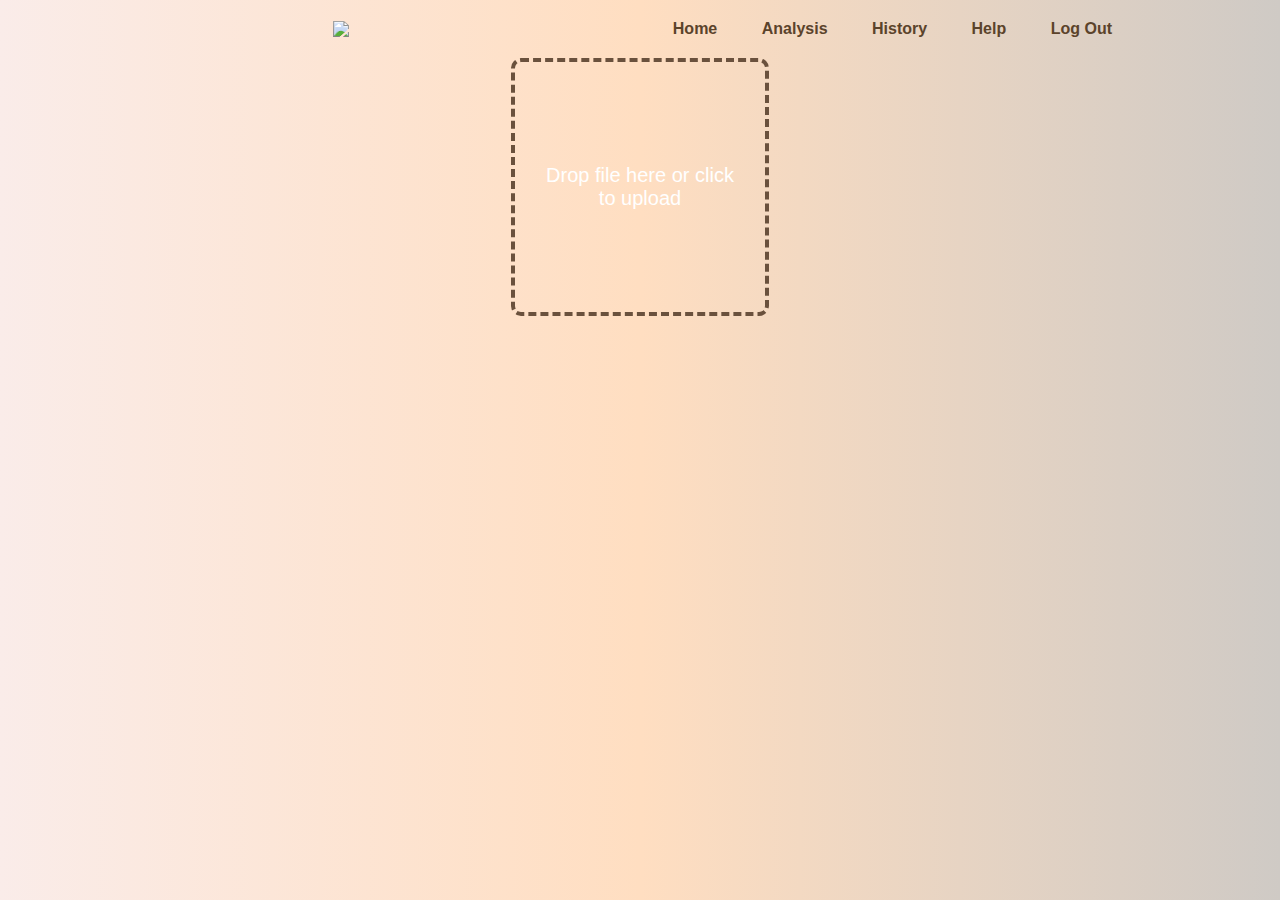
==== analysis.html @ 4ec2a895 "Add files via upload" ====
<!DOCTYPE html>
<html>
<head>
	<title>My ilera</title>
	<link rel="stylesheet" href="analysis.css">
</head>
<body>


<div class="main">
	
<nav>
<div class="logo"></div>
<img src="images/logo.png">
<div class="nav-links">
		<ul>
      <li><a href="ilera.html">Home</a></li>
                    <li><a href="analysis.html">Analysis</a></li>	
                    <li><a href="history.html">History</a></li>  
                    <li><a href="help.html">Help</a></li>
                    <li><a href="index.html">Log Out</a></li>	
		</ul>

	</div>	
</nav>

 <div class="drop-zone">
    <span class="drop-zone__prompt">Drop file here or click to upload</span>
    <input id="fileInput" type="file" class="drop-zone__input" onchange="readFile(this.files[0])">
  </div>
  
  <input type="submit" id='as' class="btn" value="analysis">

<center><b><p class ="paragraph" id="op0"></p></b></center>
<p class ="paragraph" id="op1"></p>
<p class ="paragraph" id="op2"></p>
<p class ="paragraph" id="op3"></p>
<p class ="paragraph" id="op4"></p>
<p class ="paragraph" id="op5"></p>
<p class ="paragraph" id="op6"></p>
<p class ="paragraph" id="op7"></p>
<p style="color: red"; class="paragraph" id="op8"></p>
<p class ="paragraph" id="op9"></p>
<p style="color: red"; class ="paragraph" id="op10"></p>
<p class ="paragraph" id="op11"></p>
<p class ="paragraph" id="op12"></p>
<p class ="paragraph" id="op13"></p>
<center><b><p class ="paragraph" id="op00"></p></b></b></center>
<p class ="paragraph" id="op14"></p>
<center><b><p class ="paragraph" id="op000"></p></b></center>
<p class ="paragraph" id="op15"></p>
<p class ="paragraph" id="op16"></p>
<p class ="paragraph" id="op17"></p>
<center><b><p class ="paragraph" id="op0000"></p></b></center>
<p class ="paragraph" id="op18"></p>
<p class ="paragraph" id="op19"></p>




</div>	

<head>
  <meta name="viewport" content="width=device-width, initial-scale=1.0">
  <meta charset="utf-8">
  <link rel="shortcut icon" href="/assets/favicon.ico">
</head>

<body>

  <script>
  
       document.getElementById("as").style.display = "none";

        function showStuff() {
            document.getElementById("as").style.display = "inline";
        }

        function myFunction() {
            window.location = "analysis.html"
        }

        setTimeout(showStuff, 10000);

  	document.querySelectorAll(".drop-zone__input").forEach((inputElement) => {
  const dropZoneElement = inputElement.closest(".drop-zone");

  dropZoneElement.addEventListener("click", (e) => {
    inputElement.click();
  });

  inputElement.addEventListener("change", (e) => {
    if (inputElement.files.length) {
      updateThumbnail(dropZoneElement, inputElement.files[0]);
    }
  });

  dropZoneElement.addEventListener("dragover", (e) => {
    e.preventDefault();
    dropZoneElement.classList.add("drop-zone--over");
  });

  ["dragleave", "dragend"].forEach((type) => {
    dropZoneElement.addEventListener(type, (e) => {
      dropZoneElement.classList.remove("drop-zone--over");
    });
  });

  dropZoneElement.addEventListener("drop", (e) => {
    e.preventDefault();

    if (e.dataTransfer.files.length) {
      inputElement.files = e.dataTransfer.files;
      updateThumbnail(dropZoneElement, e.dataTransfer.files[0]);
    }

    dropZoneElement.classList.remove("drop-zone--over");
  });
});

/**
 * Updates the thumbnail on a drop zone element.
 *
 * @param {HTMLElement} dropZoneElement
 * @param {File} file
 */
function updateThumbnail(dropZoneElement, file) {
  let thumbnailElement = dropZoneElement.querySelector(".drop-zone__thumb");

  // First time - remove the prompt
  if (dropZoneElement.querySelector(".drop-zone__prompt")) {
    dropZoneElement.querySelector(".drop-zone__prompt").remove();
  }

  // First time - there is no thumbnail element, so lets create it
  if (!thumbnailElement) {
    thumbnailElement = document.createElement("div");
    thumbnailElement.classList.add("drop-zone__thumb");
    dropZoneElement.appendChild(thumbnailElement);
  }

  thumbnailElement.dataset.label = file.name;

  // Show thumbnail for image files
  if (file.type.startsWith("image/")) {
    const reader = new FileReader();

    reader.readAsDataURL(file);
    reader.onload = () => {
      thumbnailElement.style.backgroundImage = `url('${reader.result}')`;
    };
  } else {
    thumbnailElement.style.backgroundImage = null;
  }
}

document.querySelector('#fileInput').addEventListener('change', (e) => {
  readFile(e.target.files[0]);
});


function readFile(file) {
 
 const reader = new FileReader();
  reader.readAsText(file);
  reader.onload = function() {
  const values = reader.result.split('\n').map(line => (+line.split(' '[2])));
  
  if(file.name=="ECG_RAW.txt") {

    document.getElementById("op0").innerHTML =" ECG is the abbreviated term for an electrocardiogram. It is used to record the electrical activity of the heart from different angles to both identify and locate pathology.";
  
  var pwaveValue=0;
  var pwaveLocation=0;
  var pwaveArray=[];
  
  for (var p=0; p<500; p++){
  
  pwaveArray[p]= (((values[p]/(Math.pow(2,16)))-0.5)*3000)/1000
  
  }
  
  pwaveValue=Math.max(...pwaveArray);
  
  pwaveLocation = pwaveArray.indexOf(pwaveValue);
  
  
 
  var peak1=[];
 
  var limit1=1000;
  
  var averageP1 =0;
  
  
  
  var p1min =0;
  var p1minLocation =0;
  var p1minAverage =0;
  var p1maxAverage =0;
  
  var counter1=0;

  for (var i=0; i<limit1; i++){
  
  peak1[i] = (((values[i]/(Math.pow(2,16)))-0.5)*3000)/1000
  
  averageP1 += peak1[i];
  
  counter1 +=1;
  
  }
  
  averageP1 =  averageP1/counter1
  
  var p1=0;
  p1= Math.max(...peak1)
  var p1p = peak1.indexOf(p1)
  
 
 var peakPwave = (pwaveValue/p1)*100;
 
if (peakPwave <=20 && peakPwave >= 13){
  
  document.getElementById("op1").innerHTML ="- P waves are present in your readings this indicates Sinus rhythm. P waves represent atrial depolarisation, which is present in healthy individuals. If you have any further questions, please direct them to your medical professional.";
  
  }
  
  else{
 document.getElementById("op2").innerHTML ="* P waves represent atrial depolarisation. P waves are not present in your readings this indicates irregular rhythm, it may suggest a diagnosis of atrial fibrillationor, atrioventricular block, or other medical issues. Please contact a medical professional for further diagnosis.";
  
  }
 
 p1min= Math.min(...peak1)
 p1minLocation= peak1.indexOf(p1min)
  
  
 p1maxAverage = p1  - averageP1;
 
 p1minAverage = averageP1 - p1min;
 
 
 if ((p1maxAverage/p1minAverage) > 3){
 
  document.getElementById("op3").innerHTML ="- Cardiac axis describes the overall direction of electrical spread within the heart. In healthy individuals, you would expect the cardiac axis to lie between -30° and +90º. Your Axis reading indicates it is type Lead III or II, which have the most positive deflection as they are most closely aligned to the overall direction of electrical spread. If you have any further questions, please direct them to your medical professional.";
 
 }
 
 
else{

 document.getElementById("op4").innerHTML = "* Cardiac axis describes the overall direction of electrical spread within the heart. Your Axis reading indicates Right Axis deviation  is type Lead I , which is associated with right ventricular hypertrophy(RAD). RAD is commonly associated with conditions such as pulmonary hypertension, as they cause right ventricular hypertrophy. RAD can, however, be a normal finding in very tall individuals. Please contact a medical professional for further diagnosis.";

}

if ((p1minAverage/p1maxAverage) >1.5){

 document.getElementById("op5").innerHTML ="* Left axis deviation (LAD) involves the direction of depolarisation being distorted to the left (between -30° and -90°). Your Axis reading indicates Left Axis deviation  is type Lead III or II , which is associated with associated with heart conduction abnormalities. Please contact a medical professional for further diagnosis.";

}
else{

 document.getElementById("op6").innerHTML ="- Left axis deviation (LAD) involves the direction of depolarisation being distorted to the left (between -30° and -90°). Your Axis reading indicates Left Axis deviation is type Lead I, which is the most positive deflection this indicates you have healthy left axis deviation. If you have any further questions, please direct them to your medical professional.";

}

var PRinterval = p1p- pwaveLocation;

if ( PRinterval<=200 && PRinterval >=120){

  document.getElementById("op7").innerHTML = "- The PR interval represents the time taken for electrical activity to move between the atria and the ventricles. Your readings indicate a healthy PR interval of:" +PRinterval+" ms. If you have any further questions, please direct them to your medical professional.";
  
}
else{

 document.getElementById("op8").innerHTML ="* The PR interval represents the time taken for electrical activity to move between the atria and the ventricles. Your readings indicate a Porlonged PR interval of: " +PRinterval+" ms. You may be suffering from acute First Degree Heart Block. Please contact a medical professional for further diagnosis.";

}


  var peak2=[];
 
  var limit2=1900;
  
  for (var j=0; j<limit2; j++) {
      
    peak2[j] = (((values[j]/(Math.pow(2,16)))-0.5)*3000)/1000

}
  
  var p2=0;
  p2= Math.max.apply(null, peak2)
  var p2p = peak2.indexOf(p2)
  
  

 
  var peak3=[];
  var limit3=1000;
  
  values.splice(0, 1900);

  for (var z=0; z<limit3; z++){
  
  peak3[z] = (((values[z]/(Math.pow(2,16)))-0.5)*3000)/1000
    
  }
  
  var p3=0;
  p3= Math.max.apply(null, peak3)
  var p3p = peak3.indexOf(p3)+1900;

 
  var peak4=[];
  var limit4=1000;
  let newarray=[];
  
  newarray= values.splice(1000, 1000);
    
  for (var y=0; y<newarray.length; y++){
  
  peak4[y] = (((newarray[y]/(Math.pow(2,16)))-0.5)*3000)/1000
  
  }  
    
  var p4=0;
  p4= Math.max(...peak4)
  var p4p = peak4.indexOf(p4) +2900;
 
 
 var rr1 = p2p-p1p;
 
 var rr2 = p4p-p3p;

 var averageRR =((rr1+rr2)/2)

 var BPM =0;
 
 BPM = Math.round((300/(averageRR/150)));
  
  var bpmUL=100;
  var bpmLL=60;
  
  if(BPM>bpmUL){
 
 document.getElementById("op9").innerHTML ="* Your readings indicate a Heart Rate BPM of " + BPM + ". An unusually high heart rate may indicate an underlying problem. If your resting heart rate is consistently above 100 beats a minute, You may be suffering from tachycardia. Please contact a medical professional for further diagnosis.";
 
 }
 
 else if(BPM<bpmLL){
 
  document.getElementById("op10").innerHTML ="* Your readings indicate a Heart Rate (BPM) of " + BPM + ". An unusually low heart rate may indicate an underlying problem. If your resting heart rate is consistently below 60 beats a minute, You may be suffering from bradycardia. Please contact a medical professional for further diagnosis.";
 
 }
  
  
 else {
 
document.getElementById("op11").innerHTML ="- Your readings indicate a Heart Rate BPM of " + BPM + ". You are experiencing a healthy normal heart rate. If you have any further questions, please direct them to your medical professional.";
}


var heartRhythm = Math.abs(Math.round((rr1/rr2)));

if ((heartRhythm >= 1 && heartRhythm < 1.2 ) || (heartRhythm > 0.8 && heartRhythm <= 1)){
    
document.getElementById("op12").innerHTML ="- The R-R interval begins at the peak of one R wave and ends at the peak of the next R wave. It represents the time between two QRS complexes. Your R-R interval readings indicate that your heart rhythm is Regular. If you have any further questions, please direct them to your medical professional.";
  
  }
  
  if (heartRhythm != heartRhythm ) {
  
document.getElementById("op13").innerHTML ="* The R-R interval begins at the peak of one R wave and ends at the peak of the next R wave. It represents the time between two QRS complexes. Your R-R interval readings indicate that your heart rhythm is iregularly irregular. You may be suffering from heart arrhythmias. Although, Some heart arrhythmias may cause acute bothersome — sometimes even life-threatening — signs and symptoms. Please contact a medical professional for further diagnosis.";
}

}

else if (file.name=="EMG_Monday2.txt"){

document.getElementById("op00").innerHTML =" Electromyography (EMG) measures muscle response or electrical activity in response to a nerve’s stimulation of the muscle.";

var EMGarray=[]

for(var f=0; f<values.length; f++){ 

EMGarray[f] = (((values[f]/(Math.pow(2,16)))-0.5)*3000)/1009;

}

var maxEMG= Math.max(...EMGarray);
var pmaxEMG = EMGarray.indexOf(maxEMG);

var minEMG= Math.min(...EMGarray);
var pminEMG = EMGarray.indexOf(minEMG);

var EMGthreshhold = maxEMG - minEMG;

document.getElementById("op14").innerHTML ="Your readings indicate that your Highest Muscle response is: " + EMGthreshhold + ". Please log this number to monitor your progress over a period. A consistent increase over a period of 1 month inidcates muscle strength gain. Else if a decreasing pattern is observed, this may indicate muscular dystrophy, Polymyositis, or other medical issues . If you have any further questions, please direct them to your medical professional. Depending on your results, your doctor will talk to you about any additional tests or treatments that might be needed.";

}

else if (file.name=="Temperature.txt"){

document.getElementById("op000").innerHTML = " Body temperature is a measure of your body's ability to make and get rid of heat";

var averageTemp=0;
var counter2=0;
var roundedTemp=0;

for(var t=0; t<values.length; t++){ 

  averageTemp += values[t]
  
  counter2 +=1;

}

averageTemp = averageTemp/counter2;
roundedTemp= averageTemp.toFixed(3) 

if( roundedTemp >= 36 && roundedTemp <38 ){


document.getElementById("op15").innerHTML ="Your readings indicate that your overall Body temperature is " + roundedTemp + " DegC. This is a healthy normal reading. If you have any further questions, please direct them to your medical professional.";


}

else if (roundedTemp<36.1){

document.getElementById("op16").innerHTML ="Your readings indicate that your overall Body temperature is " + roundedTemp + " DegC. This is very low, you might be experiencing Hypothermia. Hypothermia is a medical emergency that occurs when your body loses heat faster than it can produce heat, causing a dangerously low body temperature. Please contact a medical professional for further diagnosis.";



}

else {

document.getElementById("op17").innerHTML ="Your readings indicate that your overall Body temperature is " + roundedTemp + " DegC. This is very high, you might be experiencing fever. A Fever is a temporary increase in your body temperature, often due to an illness. Having a fever is a sign that something out of the ordinary is going on in your body. Note that a fever is a sympton of COVID-19. If you’re concerned about your symptoms, self-monitor your temperature for any changes and consult your health care provide.";
}

}

else if (file.name=="EDA.txt"){

document.getElementById("op0000").innerHTML = " Electrodermal activity (EDA) is a marker of sympathetic network activity. It reflects the activity of the sympathetic nerve on sweat glands.";



let EDAarray=[];


for (c=0; c<80000; c++){

EDAarray[c]=values[c];

}

var maxActivity = Math.max.apply(null, EDAarray);

var maxLocation = EDAarray.indexOf(maxActivity);


var minActivity = Math.max.apply(null, EDAarray);
var minLocation = Math.min.apply(null, EDAarray);



var timesH= Math.floor((maxLocation/(60*60))%24)-7.43;
var timesL= Math.floor((minLocation/(60*60))%24)+2.39;


document.getElementById("op18").innerHTML ="- Your readings indicate that your highest sympathetic network activity occured at the " + timesH +"hr of your recording. This period indicates high excitment or anxiety. Please log this information to monitor your progress and patterns over a period. If you continue to observe the same recoccuring pattern this may indicate an activity causing stress. Stress is a major factor in exacerbating present medical conditions or begin to intiating new ones .If you have any other questions, please direct them to your medical professional.";

document.getElementById("op19").innerHTML ="- Your readings indicate that your lowest sympathetic network activity occured at the " + timesL +"hr of your recording. This period indicates boredom or depression. Please log this information to monitor your progress and patterns over a period. If you continue to observe the same recoccuring pattern over an extended period this may indicate that you may be suffering from major depressive disorder (MDD). Major depression is characterized by consistent irritability or feelings of sadness, and is associated with various symptoms, including sleep disturbances, loss of interest, persistent fatigue, reduced appetite, anxiety, and physical aches. Please contact a medical professional for further diagnosis. Depending on your results, your doctor will talk to you about any additional tests or treatments that might be needed.";



}


}
}
</script>


</body>
</html>
---- analysis.css ----
#op7{
  color: #5B432B;
}

body, head{


margin:0;
padding: 0;
font-family: sans-serif;


}

.main {
	width:100;
	height:100vh;
	position:relative;
	overflow:hidden;
	background: linear-gradient(to right, #FAECE9, #FFDEC1, #CFCAC5);
}

nav{
width :80%;
position:sticky;
margin:20px auto;
z-index: 1;
display:flex;
align-items: center;
}

.logo{

flex-basis: 20%;

}

.logo img{

	width: 150px;
}
.nav-links{

	flex: 1;
	text-align: right;
}

.nav-links ul, li {

	list-style: none;
	display: inline-block;
	margin: 0 20px;
}

.nav-links ul, li, a {

color: #5B432B;
text-decoration: none;
font-weight: bold;

}

.drop-zone {
  max-width: 200px;
  height: 200px;
  padding: 25px;
  display: flex;
  align-items: center;
  justify-content: center;
  text-align: center;
   margin: auto;
  font-family: "Quicksand", sans-serif;
  font-weight: 500;
  font-size: 20px;
  cursor: pointer;
  color: #FFF;
  border: 4px dashed #6A513D;
  border-radius: 10px;
}

.drop-zone--over {
  border-style: solid;
}

.drop-zone__input {
  display: none;
}

.drop-zone__thumb {
  width: 100%;
  height: 100%;
  border-radius: 10px;
  overflow: hidden;
  background-color: #cccccc;
  background-size: cover;
  position: relative;
}

.drop-zone__thumb::after {
  content: attr(data-label);
  position: absolute;
  bottom: 0;
  left: 0;
  width: 100%;
  padding: 5px 0;
  color: #ffffff;
  background: rgba(0, 0, 0, 0.75);
  font-size: 14px;
  text-align: center;
}

button {
  margin-top: 20px;
  line-height: 60px;
  font-weight: bold;
  padding: 0 40px;
  background: salmon;
  border: none;
}
button:hover {
  background: lightsalmon;
}


.btn{
  display: block;
  width: 100%;
  height: 50px;
  border-radius: 25px;
  outline: none;
  border: none;
  background-image: linear-gradient(to right, #CFCAC5, #FAECE9);
  background-size: 200%;
  font-size: 1.2rem;
  color: #fff;
  font-family: 'Poppins', sans-serif;
  text-transform: uppercase;
  margin: 1rem 0;
  cursor: pointer;
  transition: .5s;
}
.btn:hover{
  background-position: right;
}
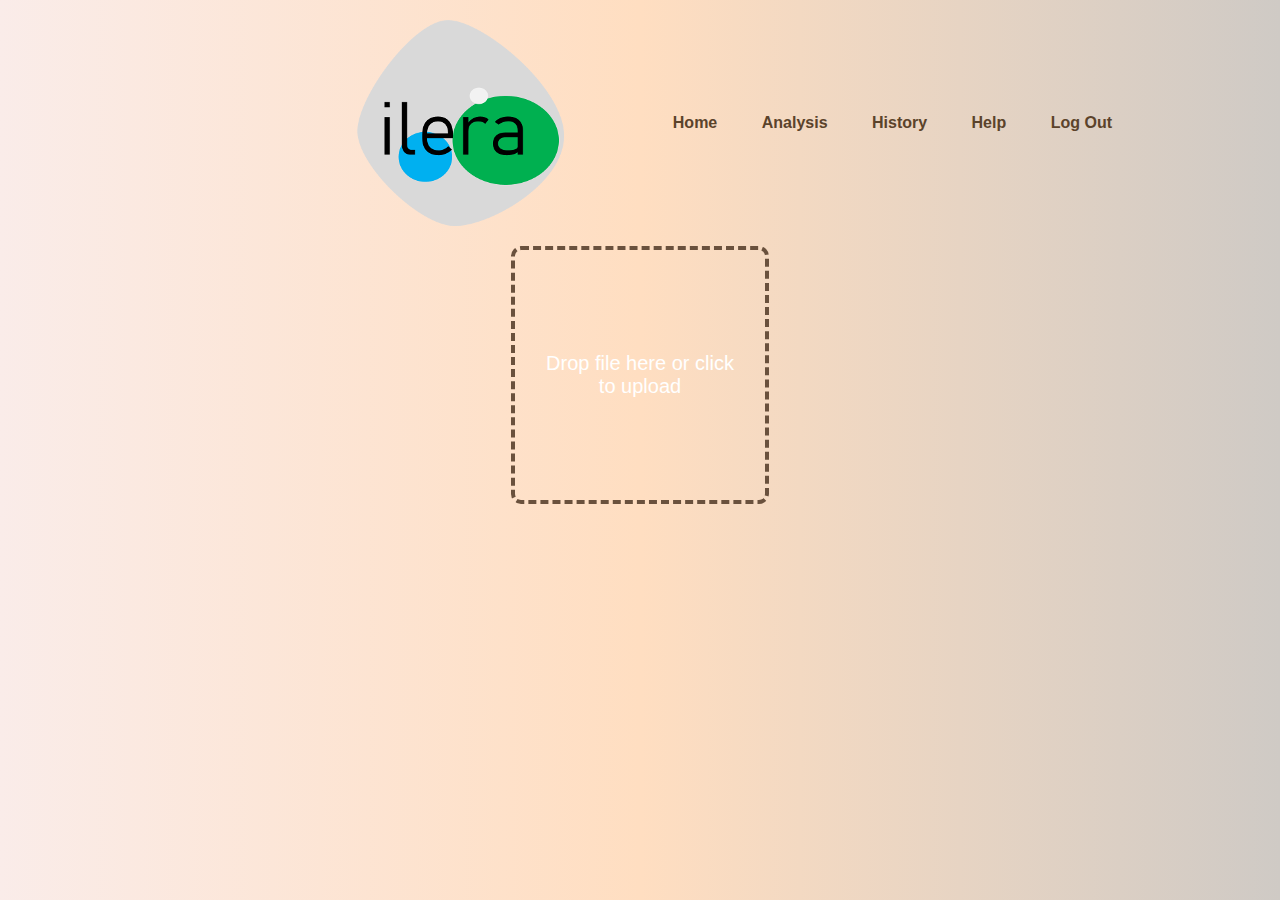
==== commit 5462351c: "Update analysis.html" ====
--- a/analysis.html
+++ b/analysis.html
@@ -11,7 +11,7 @@
 	
 <nav>
 <div class="logo"></div>
-<img src="images/logo.png">
+<img src="logo.png">
 <div class="nav-links">
 		<ul>
       <li><a href="ilera.html">Home</a></li>
@@ -485,4 +485,4 @@
 
 
 </body>
-</html>+</html>
